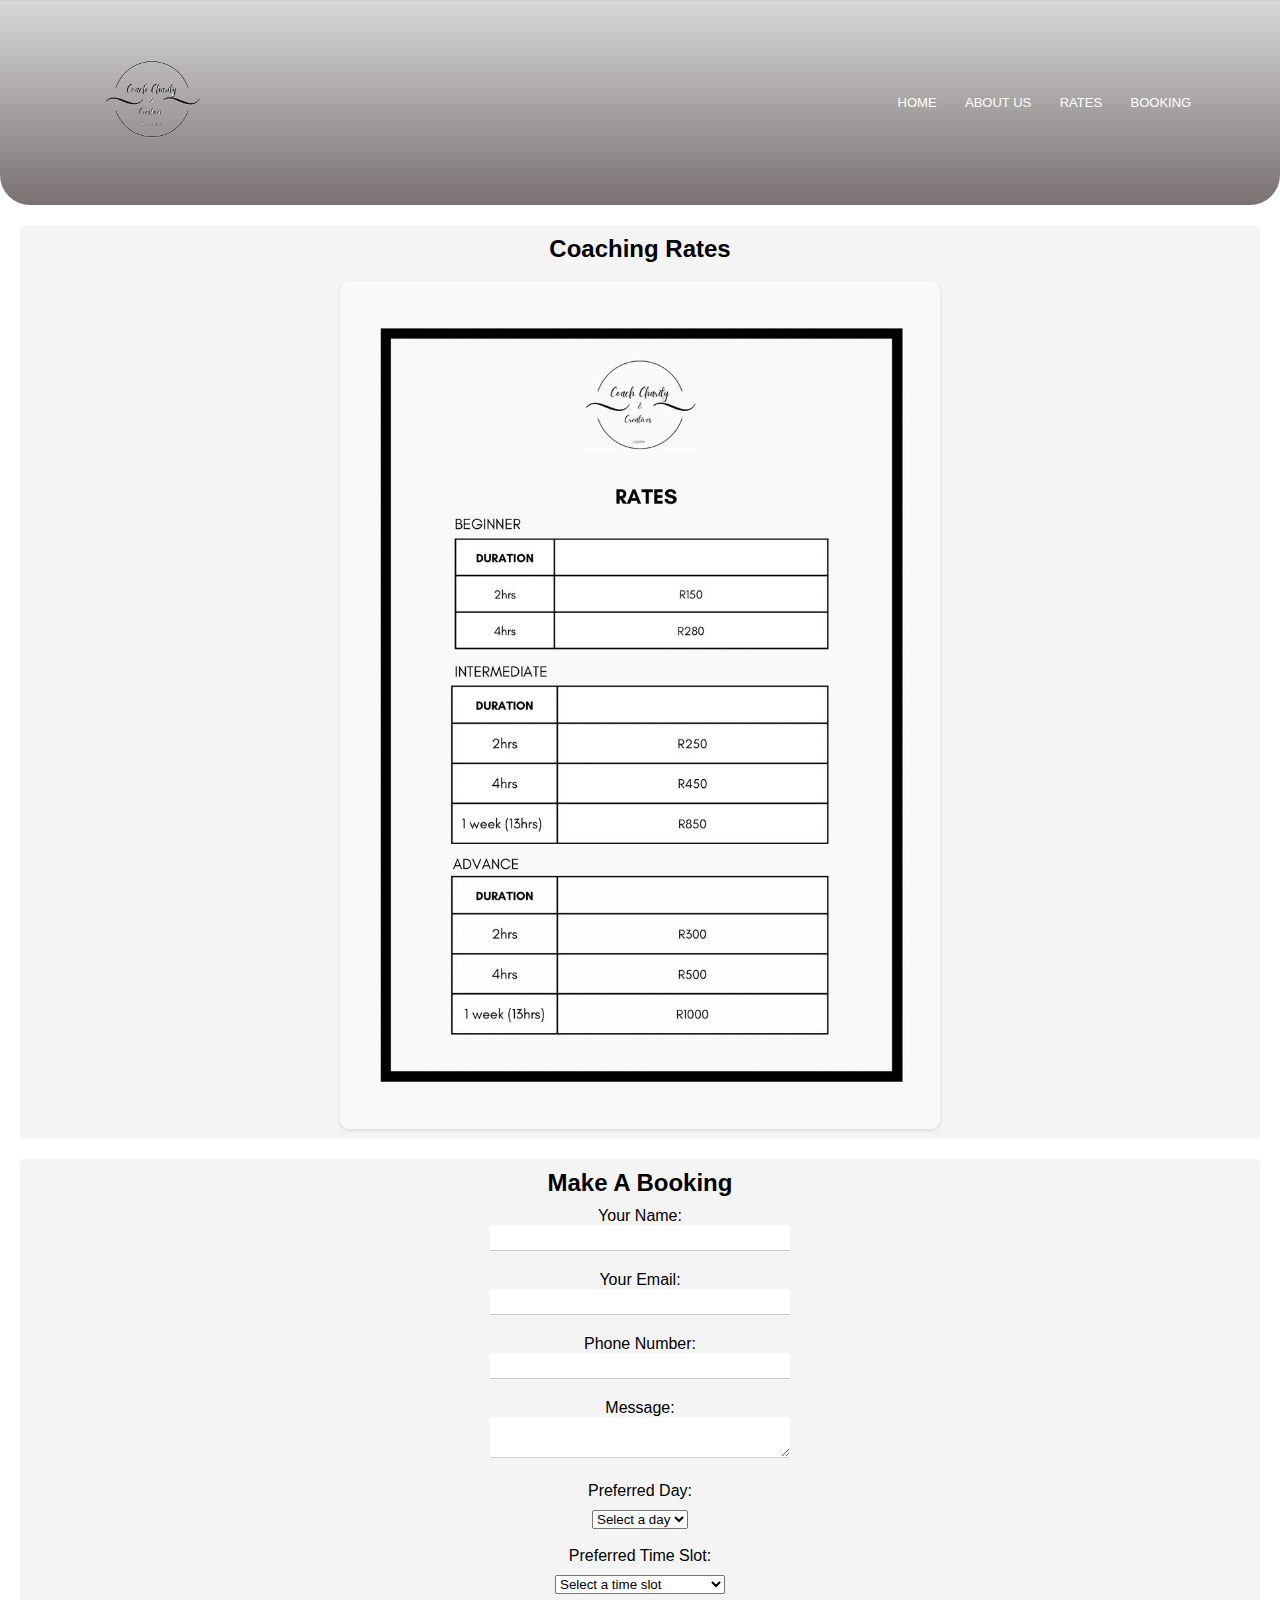
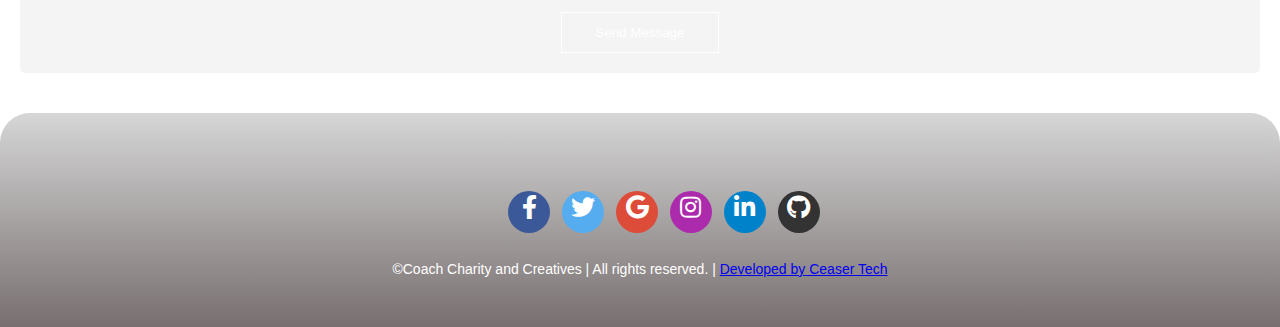
==== rates.html @ 63bb5cd6 "rates" ====
<!DOCTYPE html>
<html lang="en">
<head>
    <meta charset="UTF-8">
    <meta name="viewport" content="width=device-width, initial-scale=1.0">
    <title>Acting Coach Website</title>
    <link rel="stylesheet" href="style.css">
    <link href="https://cdnjs.cloudflare.com/ajax/libs/font-awesome/5.15.4/css/all.min.css" rel="stylesheet">
    <script src="script.js" defer></script>
</head>
<body>
    </header>
    <header class="header">
        <nav>
            <a href="index.html"><img src="ccc.gif" alt="Coach Charity and Creators"></a>
            <div class="nav-links" id="navLinks">
                <i class="fas fa-times" onclick="hideMenu()"></i>
                <ul>
                    <li><a href="index.html">HOME</a></li>
                    <li><a href="#about">ABOUT US</a></li>
                    <li><a href="rates.html">RATES</a></li>
                    <li><a href="#booking">BOOKING</a></li>
                </ul>
            </div>
            <i class="fas fa-bars" onclick="showMenu()"></i>
        </nav>
    </header>
    <main>
        <section id="about">
            <h2>Coaching Rates</h2><br>
            
            <p></p>
            <img src="rates.jpg" alt="Coaching Process Image">
        </section>      
        <section id="booking">
            <h2>Make A Booking</h2>
            <div class="footer-section">
                <form action="https://api.web3forms.com/submit" method="POST">
                    <input type="hidden" name="access_key" value="a8f41024-aebb-4869-9dc1-8c36f539c52b">
                    <label for="name">Your Name:<input type="text" id="name" name="name" required></label>
                    <label for="email">Your Email:<input type="email" id="email" name="email" required></label>
                    <label for="name">Phone Number:<input type="text" id="Phone" name="name" required></label>
                    <label for="message">Message:<textarea id="message" name="message" required></textarea></label>
                    
                    <label for="day-slot">Preferred Day:</label>
                    <select name="day-slot" id="day-slot">
                        <option value="">Select a day</option>
                        <option value="Sunday">Sunday</option>
                        <option value="Monday">Monday</option>
                        <option value="Tuesday">Tuesday</option>
                        <option value="Wednesday">Wednesday</option>
                        <option value="Thursday">Thursday</option>
                        <option value="Friday">Friday</option>
                        <option value="Saturday">Saturday</option>
                    </select>
                    <br>
                    <br>
                    <label for="time-slot">Preferred Time Slot:</label>
                    <select name="time-slot" id="time-slot" class="time-slot hidden">
                        <option value="">Select a time slot</option>
                        <optgroup label="Sunday">
                            <option value="7pm-9pm">7:00 PM to 9:00 PM</option>
                            <option value="9:30pm-11:30pm">9:30 PM to 11:30 PM</option>
                        </optgroup>
                        <optgroup label="Monday - Friday">
                            <option value="7pm-9pm">7:00 PM to 9:00 PM</option>
                            <option value="9:30pm-11:30pm">9:30 PM to 11:30 PM</option>
                        </optgroup>
                        <optgroup label="Saturday">
                            <option value="10am-12pm">10:00 AM to 12:00 PM</option>
                            <option value="12pm-2pm">12:00 PM to 2:00 PM</option>
                        </optgroup>
                    </select>
                    <br>
                    <br>
                    
                    <input type="submit" value="Send Message">
                </form>
            </div>
        </section>
    </main>
    <footer class="bg-body-tertiary text-center">
        <!-- Grid container -->
        <div class="container p-4 pb-0">
          <!-- Section: Social media -->
          <section class="mb-4">
            <!-- Facebook -->
            <a
            data-mdb-ripple-init
              class="btn text-white btn-floating m-1"
              style="background-color: #3b5998;"
              href="#!"
              role="button"
              ><i class="fab fa-facebook-f"></i
            ></a>
      
            <!-- Twitter -->
            <a
              data-mdb-ripple-init
              class="btn text-white btn-floating m-1"
              style="background-color: #55acee;"
              href="#!"
              role="button"
              ><i class="fab fa-twitter"></i
            ></a>
      
            <!-- Google -->
            <a
              data-mdb-ripple-init
              class="btn text-white btn-floating m-1"
              style="background-color: #dd4b39;"
              href="#!"
              role="button"
              ><i class="fab fa-google"></i
            ></a>
      
            <!-- Instagram -->
            <a
              data-mdb-ripple-init
              class="btn text-white btn-floating m-1"
              style="background-color: #ac2bac;"
              href="#!"
              role="button"
              ><i class="fab fa-instagram"></i
            ></a>
      
            <!-- Linkedin -->
            <a
              data-mdb-ripple-init
              class="btn text-white btn-floating m-1"
              style="background-color: #0082ca;"
              href="#!"
              role="button"
              ><i class="fab fa-linkedin-in"></i
            ></a>
            <!-- Github -->
            <a
              data-mdb-ripple-init
              class="btn text-white btn-floating m-1"
              style="background-color: #333333;"
              href="#!"
              role="button"
              ><i class="fab fa-github"></i
            ></a>
          </section>
          <!-- Section: Social media -->
        </div>
        <!-- Grid container -->
      
        <!-- Copyright -->
        <div class="copyright">
            <p>&copy;Coach Charity and Creatives | All rights reserved. | <a href="https://ceaser.co.za" target="_blank"> Developed
                    by Ceaser Tech</a></p>
        </div>
      </footer>
</body>
</html>
---- style.css ----
* {
    margin: 0;
    padding: 0;
    font-family: 'Poppins', sans-serif;
}

/* Resetting margin and padding for all elements */

.header {
    height: fit-content;
    width: 100%; /* Full width of the viewport */
    background: linear-gradient(rgba(200, 200, 200, 0.7), rgba(65, 52, 52, 0.7));
    background-position: center; /* Center the background image */
    background-size: cover; /* Cover the entire header with the background image */
    position: relative; /* Position relative for absolute positioning of child elements */
    overflow-x: hidden;
    border-bottom-left-radius: 30px;
    border-bottom-right-radius: 30px;
}

nav {
    display: flex; /* Display navigation items in a flex container */
    padding: 2% 6%; /* Padding for the navigation */
    justify-content: space-between; /* Space items evenly along the main axis */
    align-items: center; /* Center items along the cross axis */
}

nav img {
    width: 150px; /* Set the width of the logo */
    height: auto;
}

.nav-links {
    flex: 1; /* Allow the navigation links to take up remaining space */
    text-align: right; /* Align navigation links to the right */
}

.nav-links ul li{
    list-style: none; /* Remove default list styles */
    display: inline-block; /* Display the list horizontally */
    padding: 8px 12px; /* Padding for the list items */
    position: relative; /* Position relative for absolute positioning of child elements */
}
.nav-links ul li a{
    color: white;
    text-decoration: none;
    font-size: 13px;
}
.nav-links ul li::after{
    content: '';
    width: 0%;
    height: 2px;
    background:#7e0a02;
    display: block;
    margin: auto;
    transition: 0.5s;
}
.nav-links ul li:hover:after{
    width: 100%;
}

@keyframes slide {
    0% { opacity: 0; transform: translateX(100%); } /* Initial position */
    25%, 75% { opacity: 1; transform: translateX(0%); } /* Visible position */
    100% { opacity: 0; transform: translateX(-100%); } /* Final position */
}

.text-box h1{
    font-size: 62px;
}

.text-box p{
    margin: 10px 0 40px;
    font-size: 14px;
    color: #fff;
}

.enrollbtn{
    display: inline-block;
    text-decoration: none;
    color: #fff;
    border: 1px solid #fff;
    padding: 12px 34px;
    background: transparent;
    position: relative;
    cursor: pointer;
}

.enrollbtn:hover{
    border: 1px solid #7e0a02;
    background: #7e0a02;
    transition: 1s;
}

nav .fas{
    display: none;
}

@media(max-width: 700px){
    .text-box h1{
        font-size: 20px;
    }
    .nav-links ul li{
        display: block;
    }
    .nav-links{
        position: absolute;
        background:linear-gradient(rgba(48, 46, 46, 0.7), rgba(65, 52, 52, 0.7));
        height: 100vh;
        width: 200px;
        top:0;
        right: -200px;
        text-align: left;
        z-index: 2;
        transition: 1s;
    }
    body.menu-open{
        overflow-x: hidden;
    }
    .nav-links.open{
        right:0;
    }
    nav .fas{
        display: block;
        color: #fff;
        font-size: 22px;
        cursor: pointer;
    }
    .nav-links ul {
        padding: 30px;
    }
}
/* section */
main {
    padding: 20px;
    border-radius: 50%;
}

section {
    margin-bottom: 20px;
}

#about {
    margin-bottom: 20px;
    padding: 10px;
    background-color: #f4f4f4;
    border-radius: 5px;
    text-align: center; /* Center-align text */
}
#about img {
    width: 100%; /* Make the image fill the width of the container */
    max-width: 600px; /* Limit the maximum width of the image */
    display: block; /* Ensure the image is displayed as a block element */
    margin: 0 auto; /* Center the image horizontally */
    border-radius: 10px; /* Add rounded corners to the image */
    box-shadow: 0px 2px 4px rgba(0, 0, 0, 0.1); /* Add a subtle shadow effect */
}
#about ul {
    list-style-type: none;
    text-decoration: none;
}
/* CSS for List Items */
#slider ul {
    list-style-type: none; /* Remove default bullet points */
    padding: 0;
    margin: 0;
    overflow: hidden; /* Hide overflowing content */
  }
  
  #slider ul li {
    display: inline-block; /* Display list items in a row */
    opacity: 0; /* Initially hide list items */
    margin-right: 20px; /* Add margin between items */
    animation: slideIn 1s forwards; /* Apply animation to slide in */
  }
  
  /* CSS Animation for Slider */
  @keyframes slideIn {
    0% {
      transform: translateX(-100%); /* Start from left of viewport */
      opacity: 0; /* Initially invisible */
    }
    100% {
      transform: translateX(0); /* Slide in to original position */
      opacity: 1; /* Fully visible */
    }
  }
  
  /* Delay for Each List Item */
  #slider ul li:nth-child(1) {
    animation-delay: 0s; /* No delay for first item */
  }
  
  #slider ul li:nth-child(2) {
    animation-delay: 0.5s; /* Delay for second item */
  }
  
  #slider ul li:nth-child(3) {
    animation-delay: 1s; /* Delay for third item */
  }
  
  #slider ul li:nth-child(4) {
    animation-delay: 1.5s; /* Delay for fourth item */
  }
  
  #slider ul li:nth-child(5) {
    animation-delay: 2s; /* Delay for fifth item */
  }
  
  #slider ul li:nth-child(6) {
    animation-delay: 2.5s; /* Delay for sixth item */
  }
  
form {
    width: 300px; /* Adjust the width as needed */
    margin: 0 auto; /* Center the form */
}

label {
    display: block;
    margin-bottom: 10px;
}
#booking {
    margin-bottom: 20px;
    padding: 10px;
    background-color: #f4f4f4;
    border-radius: 5px;
    text-align: center; /* Center-align text */
}

input[type="text"],
input[type="email"],
textarea {
    border: none;
    border-bottom: 1px solid #ccc; /* Bottom border */
    width: 100%;
    padding: 5px;
    margin-bottom: 10px;
    box-sizing: border-box; /* Ensure padding and border are included in the width */
}

input[type="submit"] {
    display: inline-block;
    text-decoration: none;
    color: #fff;
    border: 1px solid #fff;
    padding: 12px 34px;
    background: transparent;
    position: relative;
    cursor: pointer;
}

input[type="submit"]:hover {
    border: 1px solid #7e0a02;
    background: #7e0a02;
    transition: 1s;
}

footer {
    background: #333;
    color: #fff;
    text-align: center;
    padding: 10px 0;
}


/* styles.css */

.bg-body-tertiary {
  background-color: #f8f9fa; /* Example color */
}

.text-center {
  text-align: center;
}

.container {
  width: 100%;
  padding-right: 15px;
  padding-left: 15px;
  margin-right: auto;
  margin-left: auto;
}

.p-4 {
  padding: 1.5rem;
}

.pb-0 {
  padding-bottom: 0;
}

.mb-4 {
  margin-bottom: 1.5rem;
}

.btn {
  display: inline-block;
  font-weight: 400;
  color: #fff;
  text-align: center;
  vertical-align: middle;
  user-select: none;
  background-color: transparent;
  border: 1px solid transparent;
  padding: 0.375rem 0.75rem;
  font-size: 1rem;
  line-height: 1.5;
  border-radius: 0.25rem;
  transition: color 0.15s ease-in-out, background-color 0.15s ease-in-out,
    border-color 0.15s ease-in-out, box-shadow 0.15s ease-in-out;
  text-decoration: none;
}

.btn-floating {
  display: inline-block;
  width: 40px;
  height: 40px;
  padding: 0;
  border-radius: 50%;
  text-align: center;
  vertical-align: middle;
  line-height: 38px;
  overflow: hidden;
  transition: box-shadow 0.15s ease-in-out;
}

.m-1 {
  margin: 0.25rem;
}

.text-white {
  color: #fff;
}

.fab {
  font-size: 1.5rem;
}

.text-body {
  color: #007bff;
}

.p-3 {
  padding: 1rem !important;
}

  /* footer */
  footer{
    width: 100%;
    background: linear-gradient(rgba(200, 200, 200, 0.7), rgba(65, 52, 52, 0.7));
    color: #fff;
    padding: 50px 0;
    border-top-left-radius: 30px;
    border-top-right-radius: 30px;
    font-size: 14px;
    overflow-x: hidden;
}
.footer-content{
    width:95% ;
    margin: auto;
    display: flex;
    justify-content:space-between;
}

.footer-section{
    flex-basis: 25%;
    padding: 10px;
}
.footer-section:nth-child(2), .footer-section:nth-child(3){
     flex-basis: 15%;
}
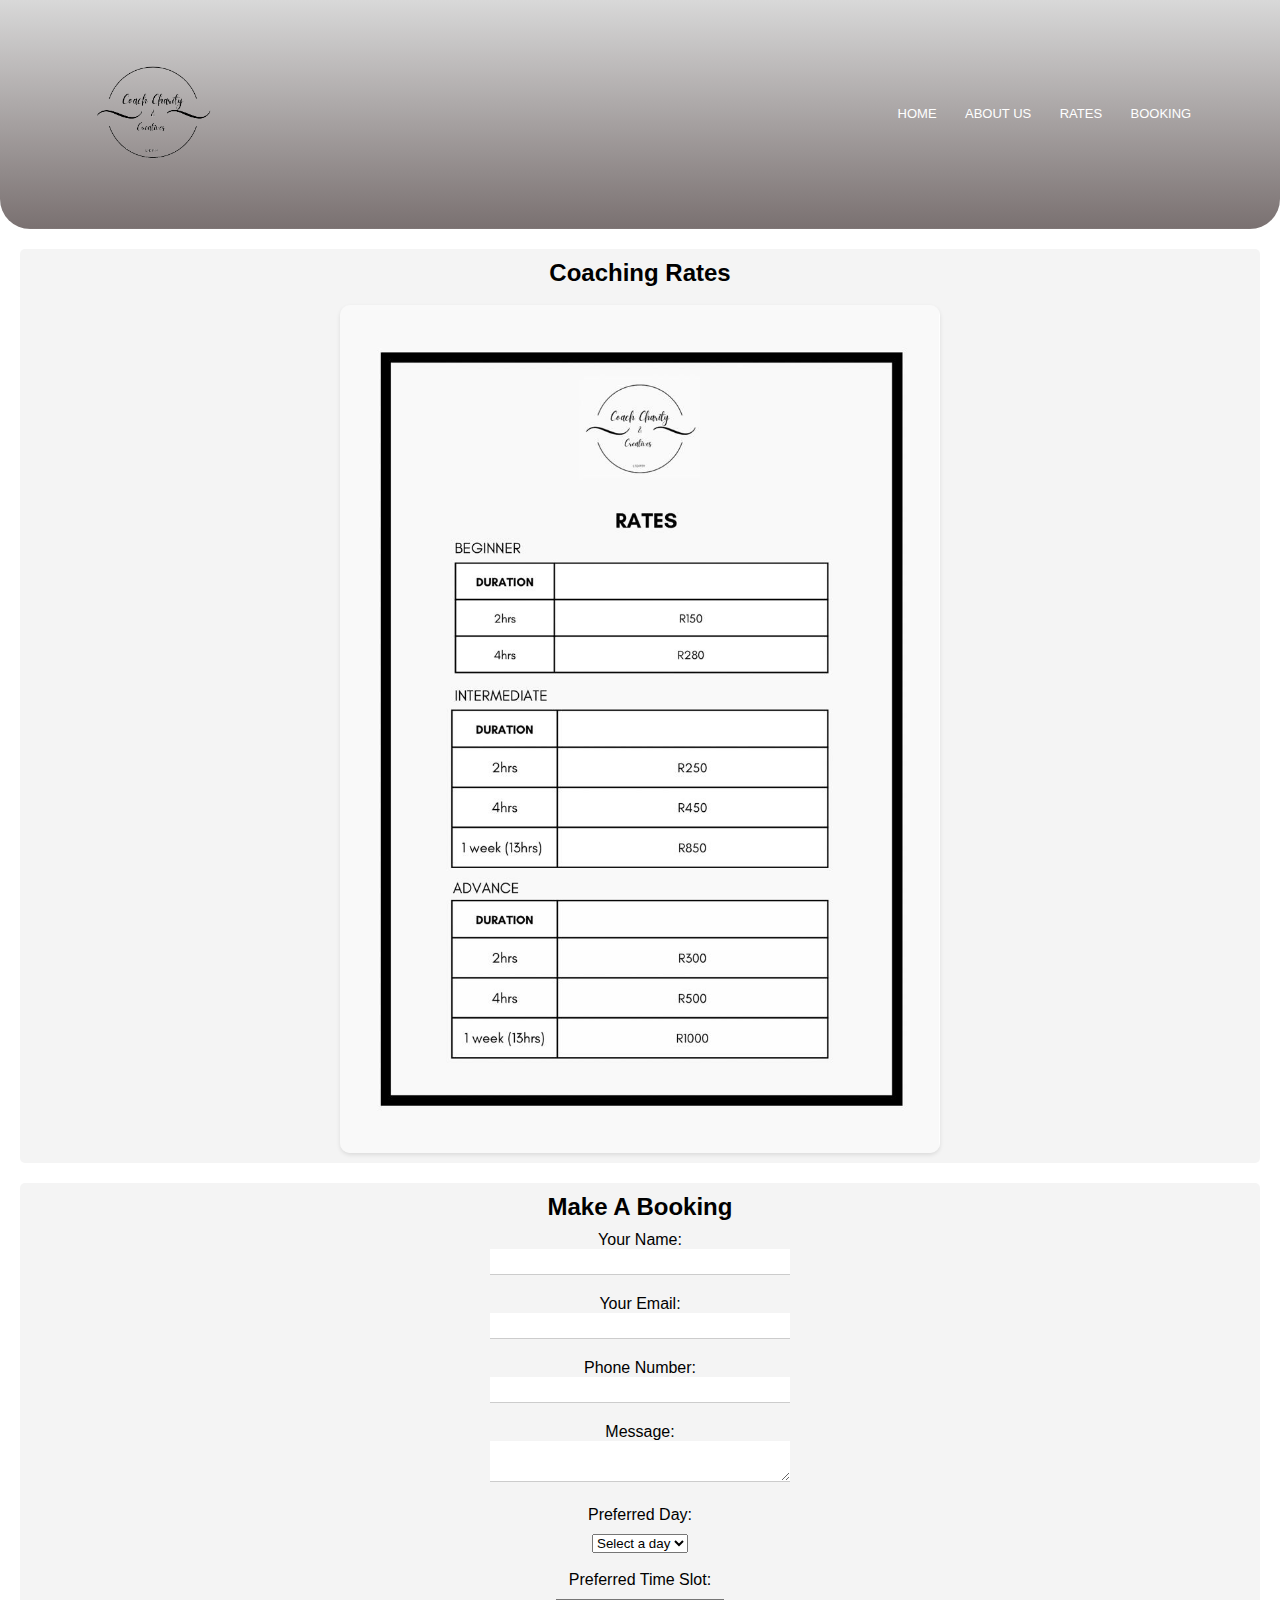
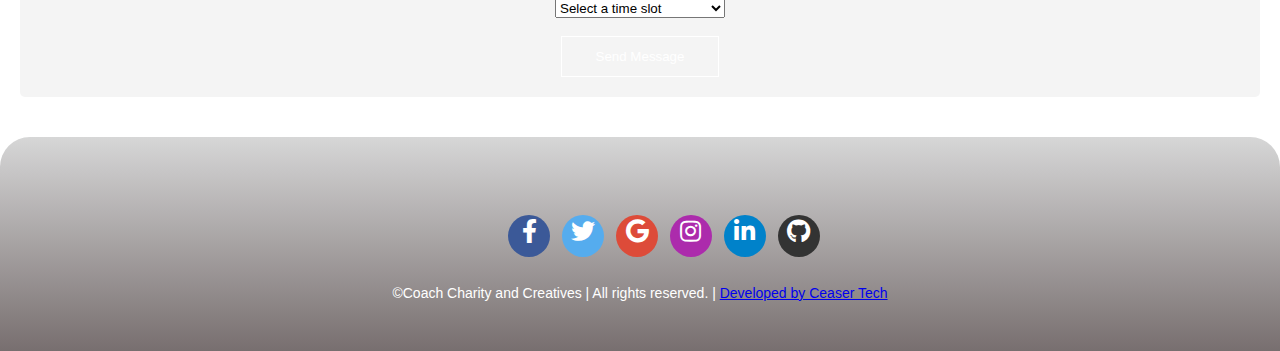
==== commit 0ef49d04: "rates" ====
--- a/rates.html
+++ b/rates.html
@@ -12,7 +12,7 @@
     </header>
     <header class="header">
         <nav>
-            <a href="index.html"><img src="ccc.gif" alt="Coach Charity and Creators"></a>
+            <a href="index.html"><img src="beta.gif" alt="Coach Charity and Creators"></a>
             <div class="nav-links" id="navLinks">
                 <i class="fas fa-times" onclick="hideMenu()"></i>
                 <ul>
@@ -28,7 +28,7 @@
     <main>
         <section id="about">
             <h2>Coaching Rates</h2><br>
-            
+
             <p></p>
             <img src="rates.jpg" alt="Coaching Process Image">
         </section>      
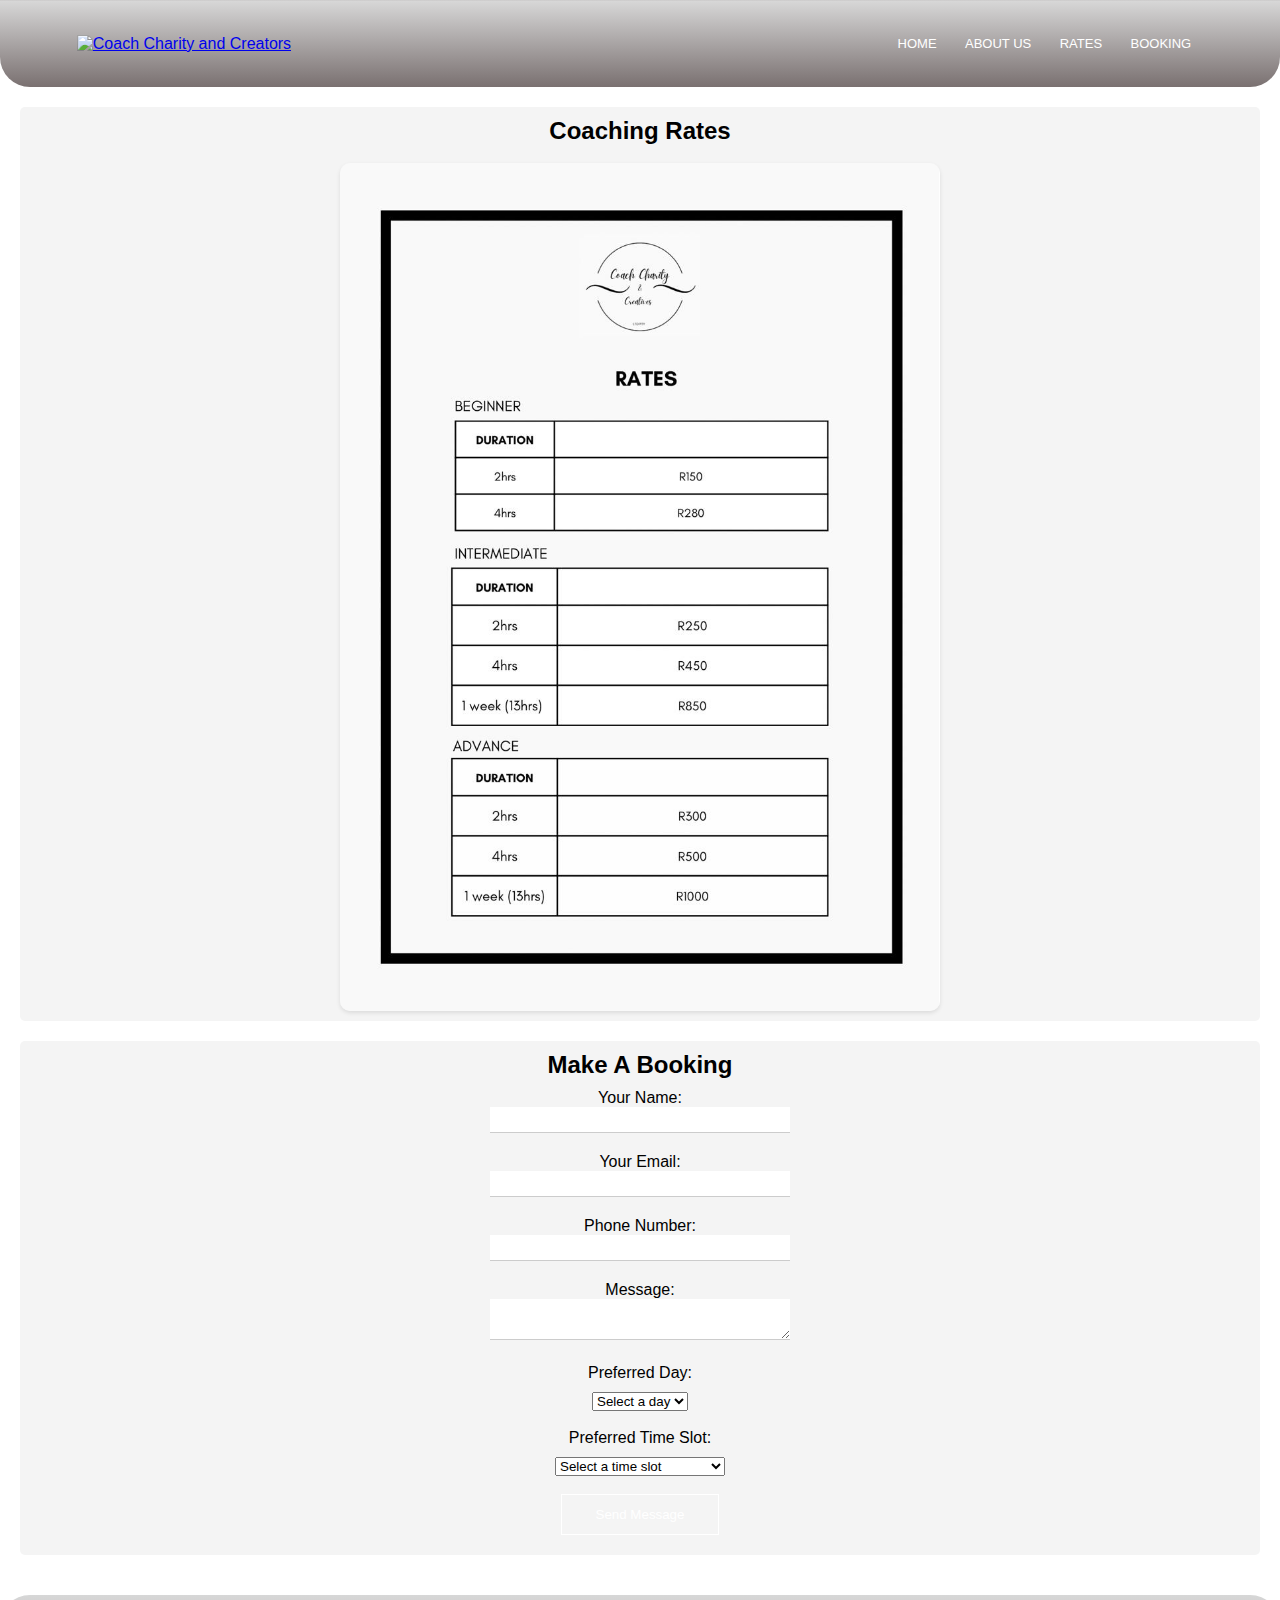
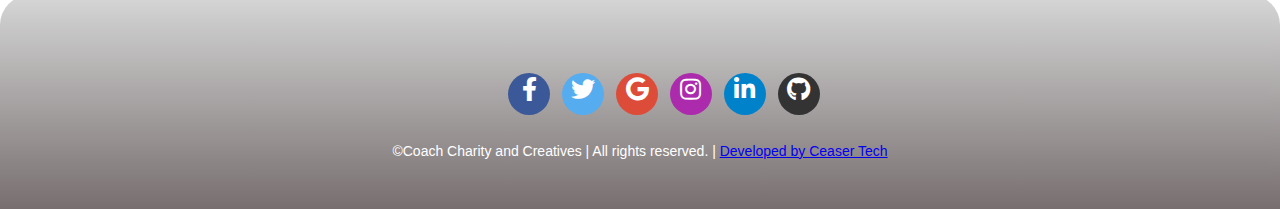
==== commit 02d03c2c: "rates" ====
--- a/rates.html
+++ b/rates.html
@@ -12,7 +12,7 @@
     </header>
     <header class="header">
         <nav>
-            <a href="index.html"><img src="beta.gif" alt="Coach Charity and Creators"></a>
+            <a href="index.html"><img src="betA.gif" alt="Coach Charity and Creators"></a>
             <div class="nav-links" id="navLinks">
                 <i class="fas fa-times" onclick="hideMenu()"></i>
                 <ul>
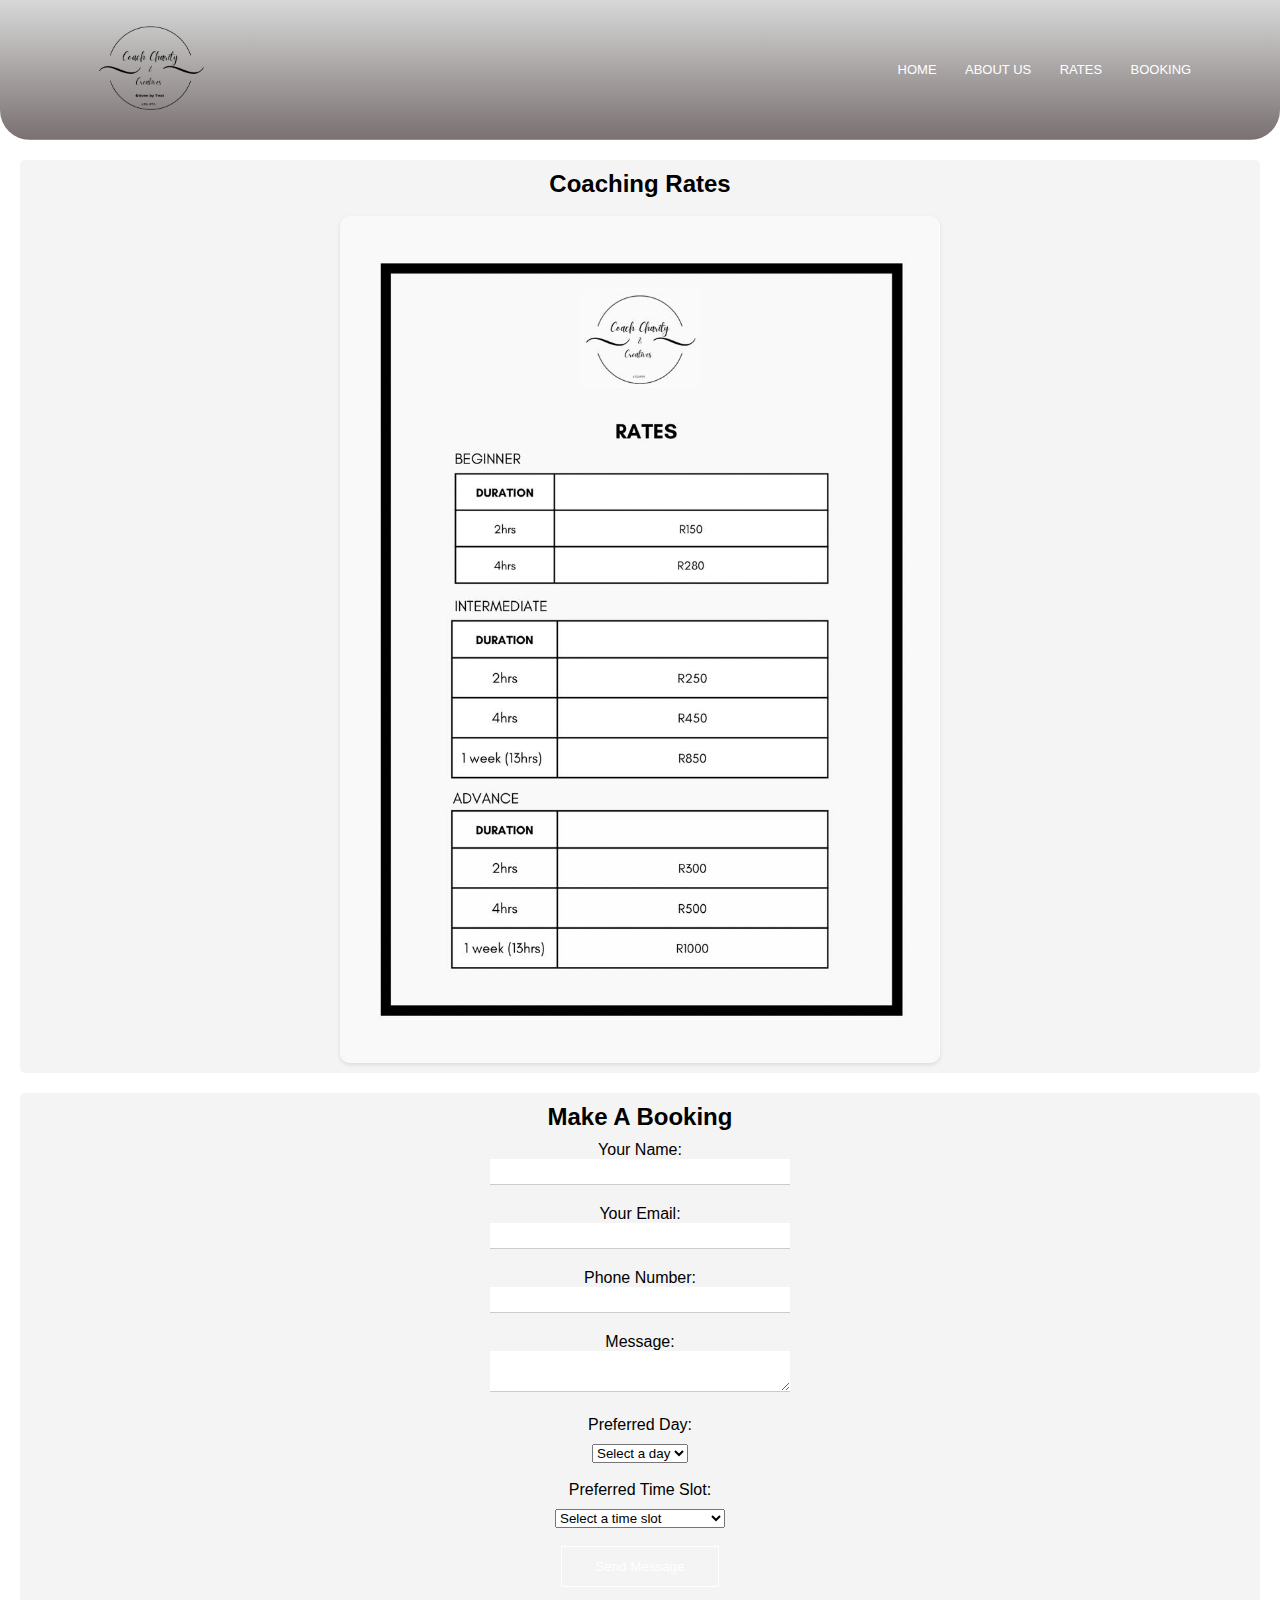
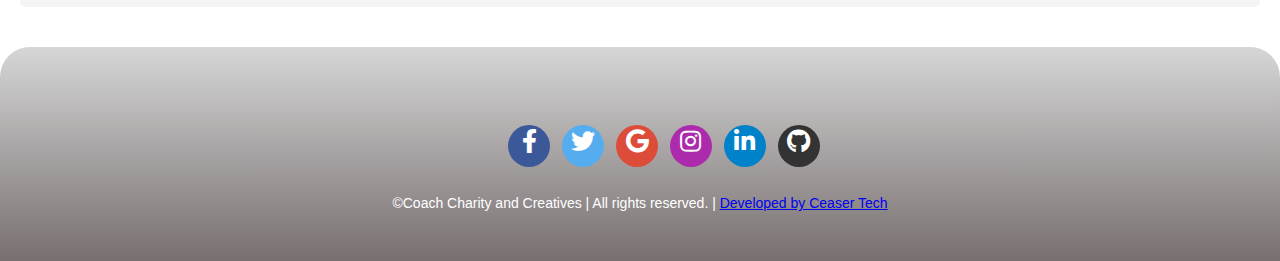
==== commit 272f6dc2: "rates" ====
--- a/rates.html
+++ b/rates.html
@@ -3,7 +3,7 @@
 <head>
     <meta charset="UTF-8">
     <meta name="viewport" content="width=device-width, initial-scale=1.0">
-    <title>Acting Coach Website</title>
+    <title>Coach Charity and Creators</title>
     <link rel="stylesheet" href="style.css">
     <link href="https://cdnjs.cloudflare.com/ajax/libs/font-awesome/5.15.4/css/all.min.css" rel="stylesheet">
     <script src="script.js" defer></script>
@@ -12,7 +12,7 @@
     </header>
     <header class="header">
         <nav>
-            <a href="index.html"><img src="betA.gif" alt="Coach Charity and Creators"></a>
+            <a href="index.html"><img src="logo.gif" alt="Coach Charity and Creators"></a>
             <div class="nav-links" id="navLinks">
                 <i class="fas fa-times" onclick="hideMenu()"></i>
                 <ul>
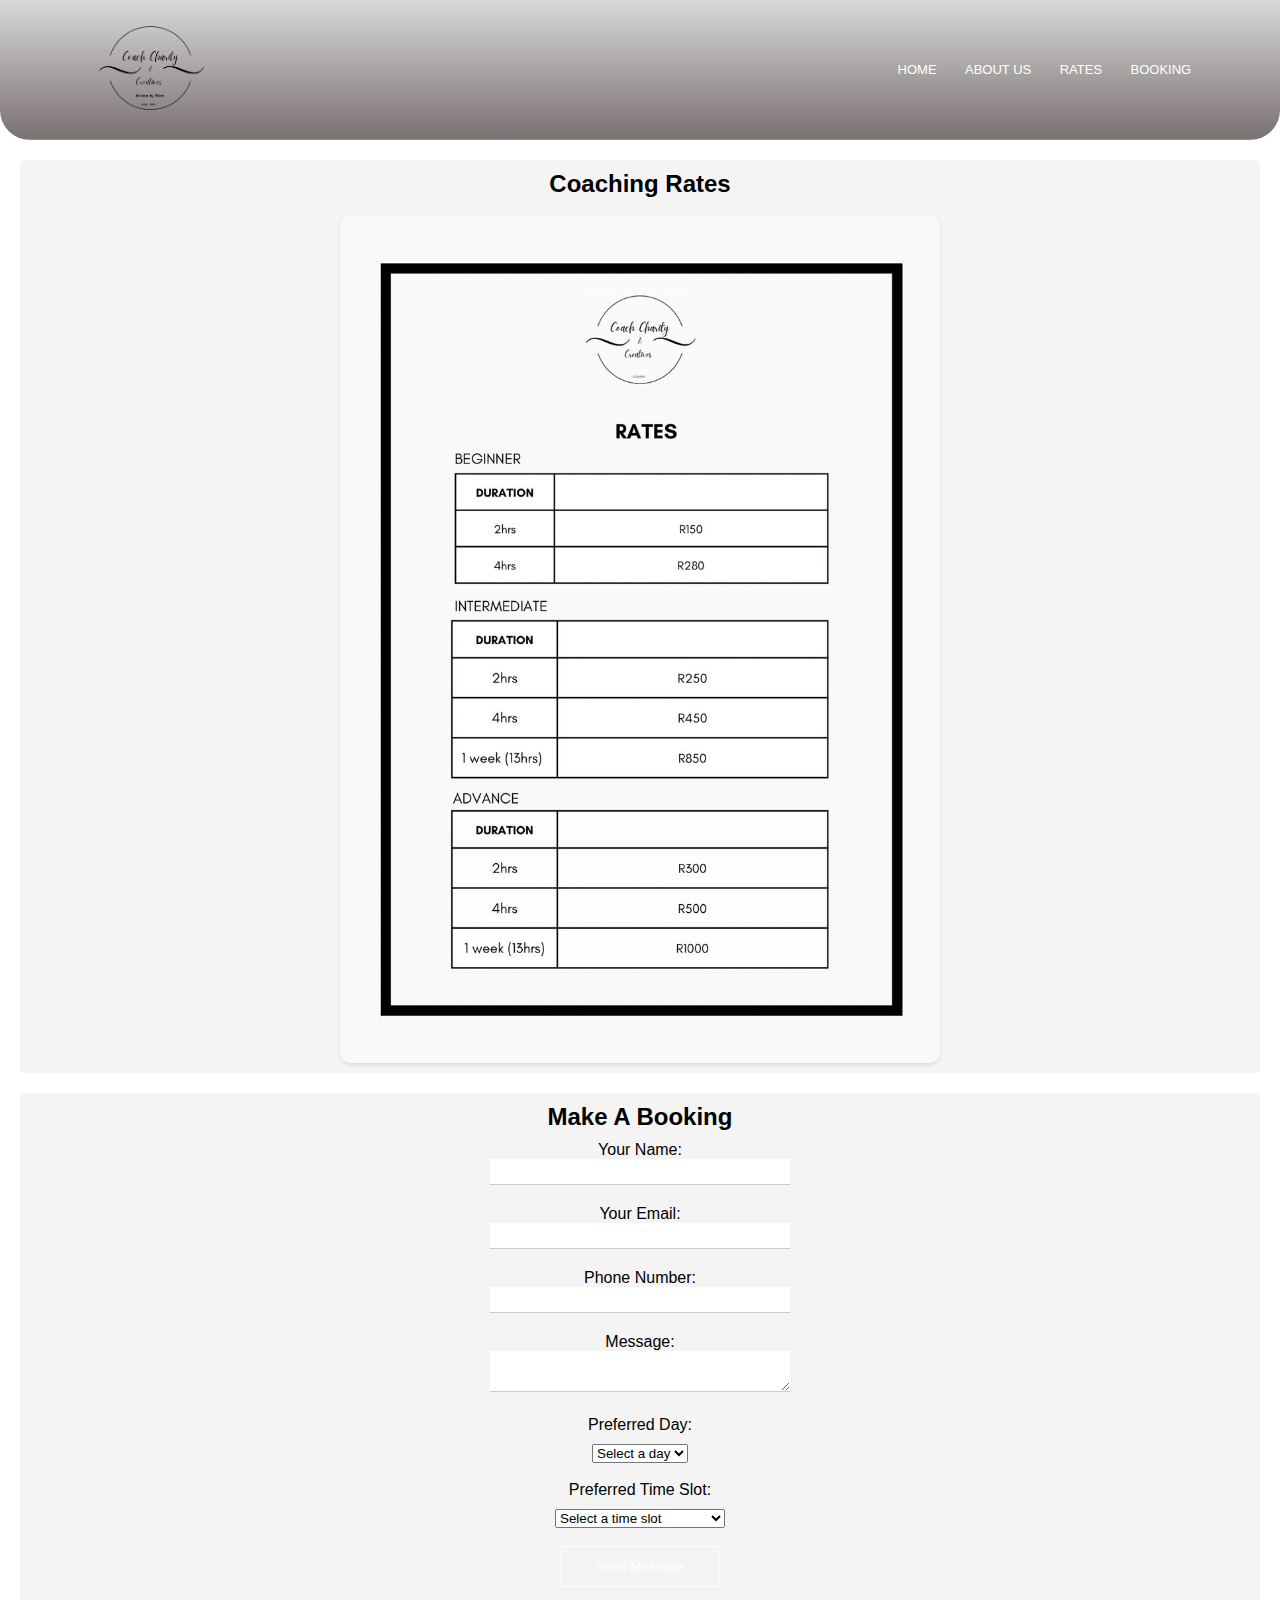
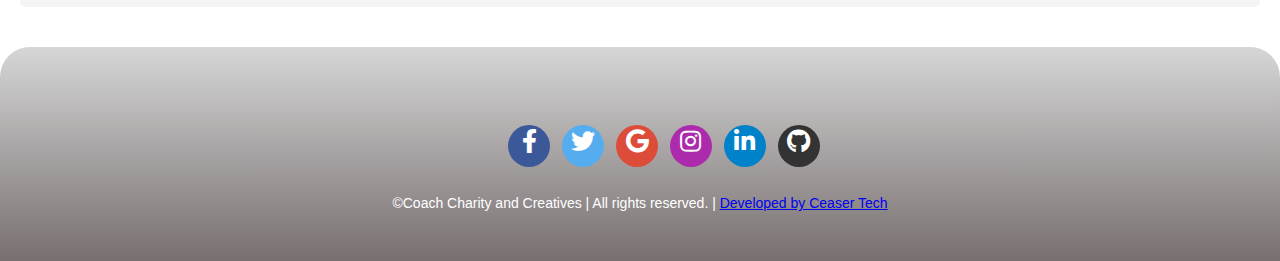
==== commit d0a2edbe: "rates" ====
--- a/rates.html
+++ b/rates.html
@@ -12,7 +12,7 @@
     </header>
     <header class="header">
         <nav>
-            <a href="index.html"><img src="logo.gif" alt="Coach Charity and Creators"></a>
+            <a href="index.html"><img src="logo2.gif" alt="Coach Charity and Creators"></a>
             <div class="nav-links" id="navLinks">
                 <i class="fas fa-times" onclick="hideMenu()"></i>
                 <ul>
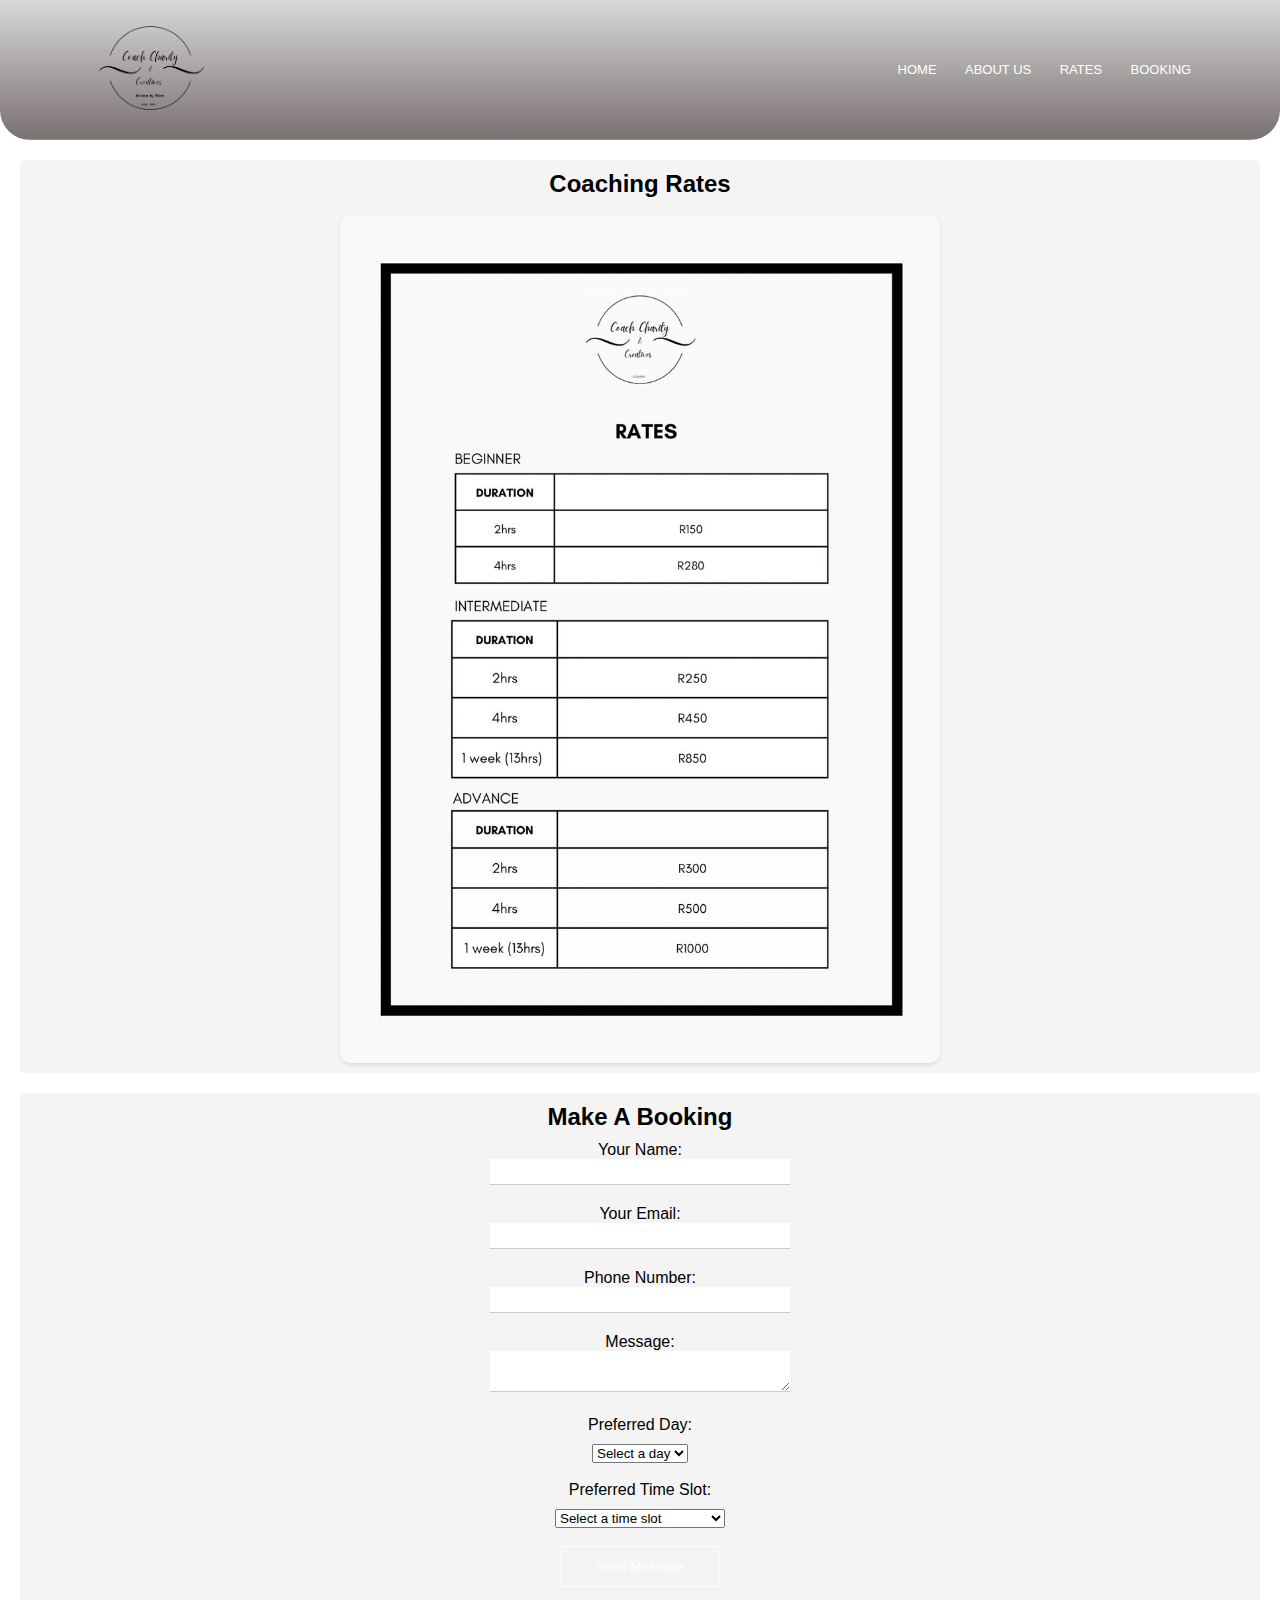
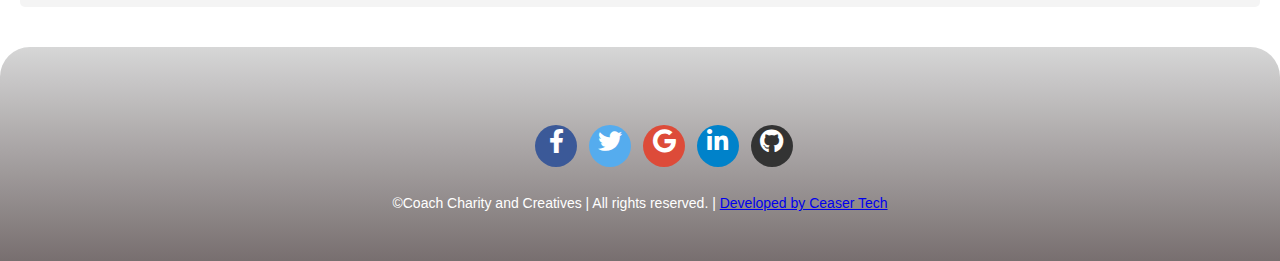
==== commit 158b9e6b: "rates" ====
--- a/rates.html
+++ b/rates.html
@@ -89,7 +89,7 @@
             data-mdb-ripple-init
               class="btn text-white btn-floating m-1"
               style="background-color: #3b5998;"
-              href="#!"
+              href="https://www.facebook.com/profile.php?id=61557427310547&mibextid=LQQJ4d"
               role="button"
               ><i class="fab fa-facebook-f"></i
             ></a>
@@ -115,15 +115,7 @@
             ></a>
       
             <!-- Instagram -->
-            <a
-              data-mdb-ripple-init
-              class="btn text-white btn-floating m-1"
-              style="background-color: #ac2bac;"
-              href="#!"
-              role="button"
-              ><i class="fab fa-instagram"></i
-            ></a>
-      
+           
             <!-- Linkedin -->
             <a
               data-mdb-ripple-init
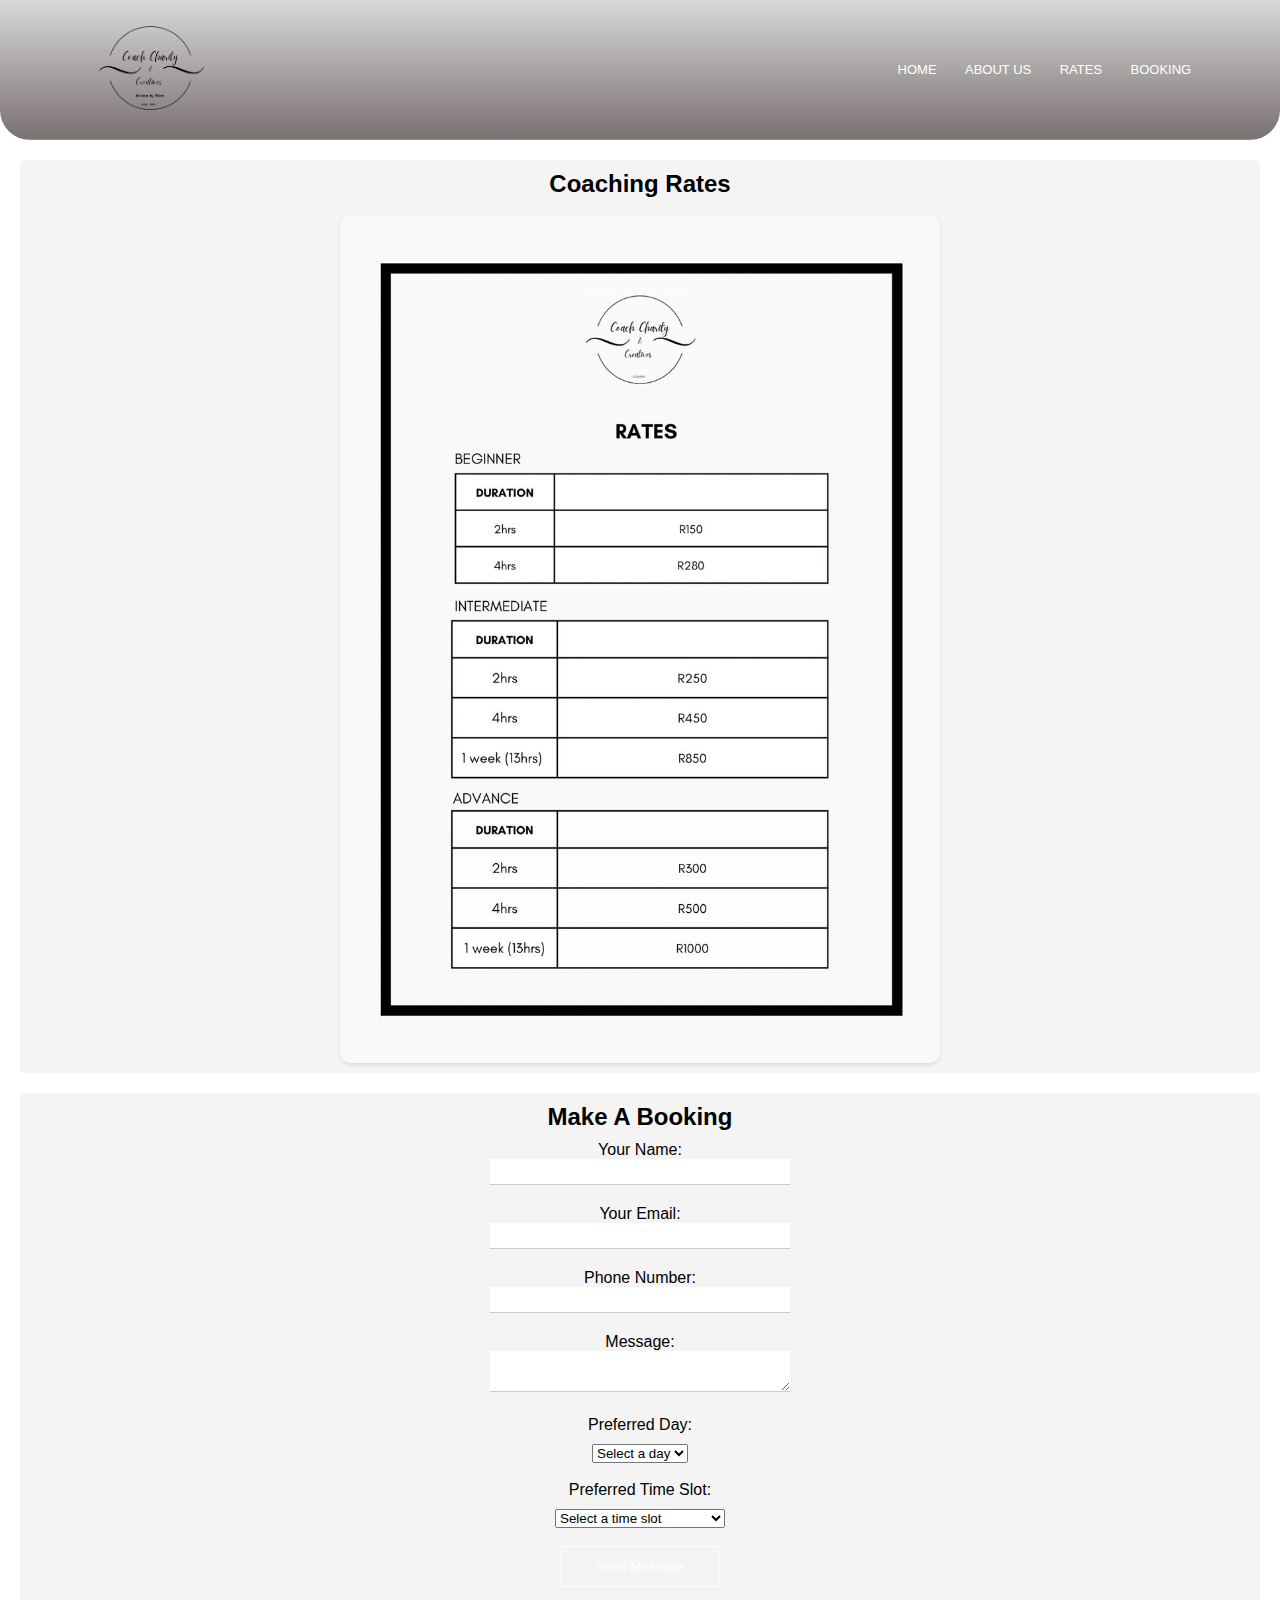
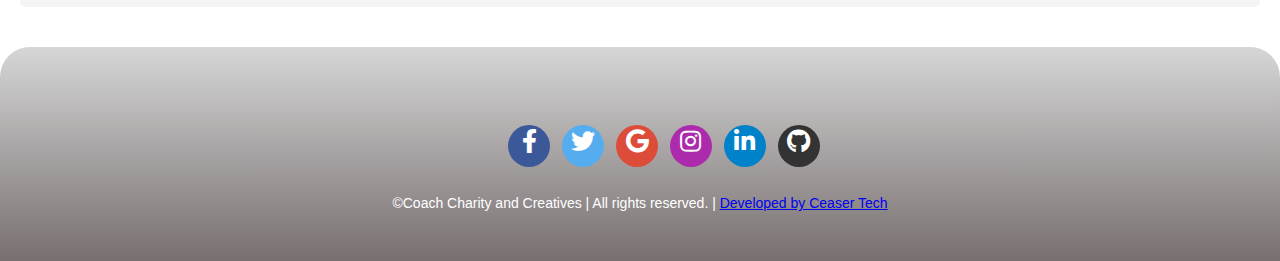
==== commit 7ba5c5f4: "rates" ====
--- a/rates.html
+++ b/rates.html
@@ -115,7 +115,15 @@
             ></a>
       
             <!-- Instagram -->
-           
+            <a
+              data-mdb-ripple-init
+              class="btn text-white btn-floating m-1"
+              style="background-color: #ac2bac;"
+              href="https://www.instagram.com/coachcharity.and.creatives?igsh=MTU1enhlbmRod3V1YQ%3D%3D&utm_source=qr"
+              role="button"
+              ><i class="fab fa-instagram"></i
+            ></a>
+      
             <!-- Linkedin -->
             <a
               data-mdb-ripple-init
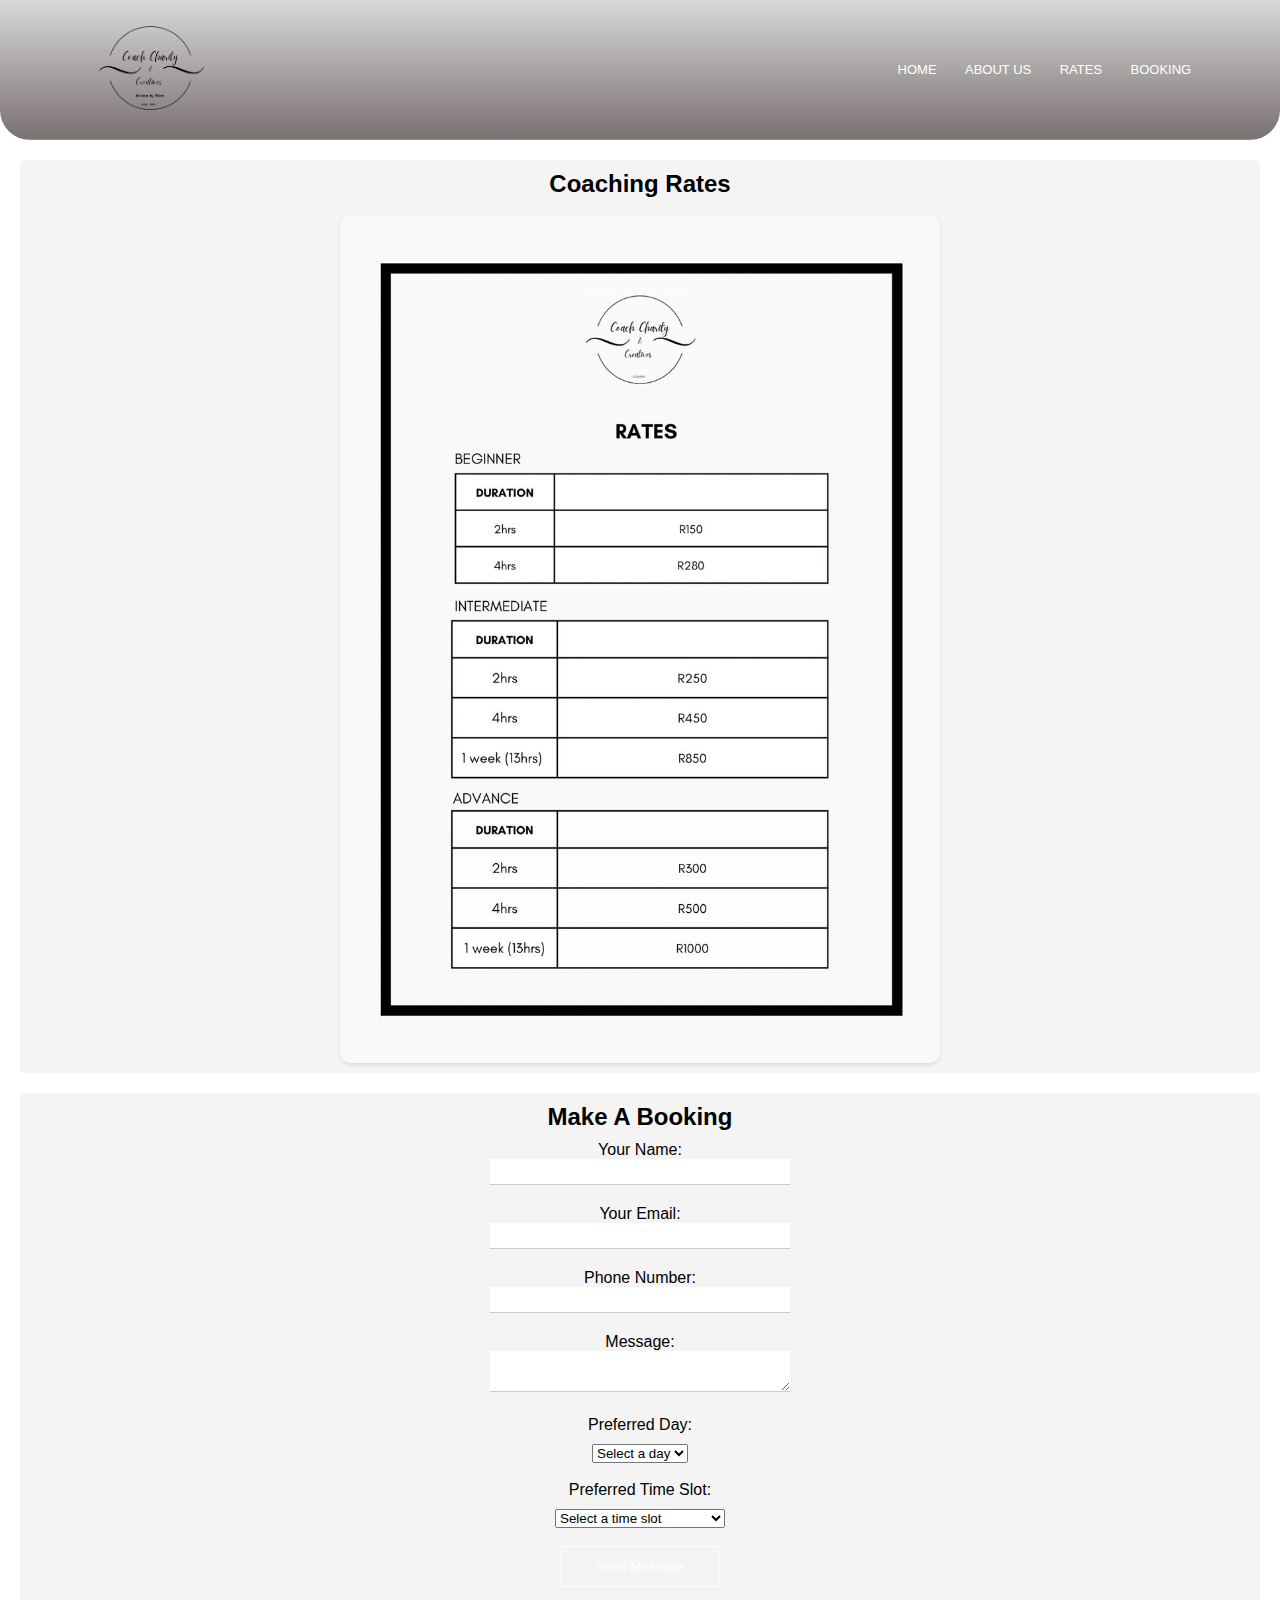
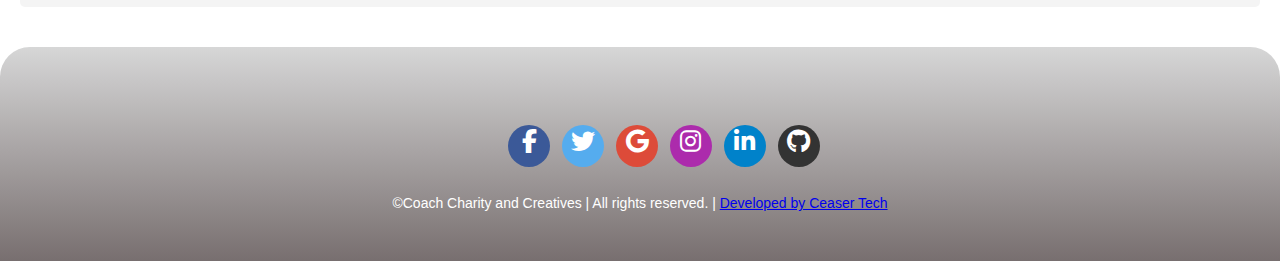
==== commit 10616518: "rates" ====
--- a/rates.html
+++ b/rates.html
@@ -5,7 +5,7 @@
     <meta name="viewport" content="width=device-width, initial-scale=1.0">
     <title>Coach Charity and Creators</title>
     <link rel="stylesheet" href="style.css">
-    <link href="https://cdnjs.cloudflare.com/ajax/libs/font-awesome/5.15.4/css/all.min.css" rel="stylesheet">
+    <link href="https://cdnjs.cloudflare.com/ajax/libs/font-awesome/6.5.1/css/all.min.css" rel="stylesheet">
     <script src="script.js" defer></script>
 </head>
 <body>
